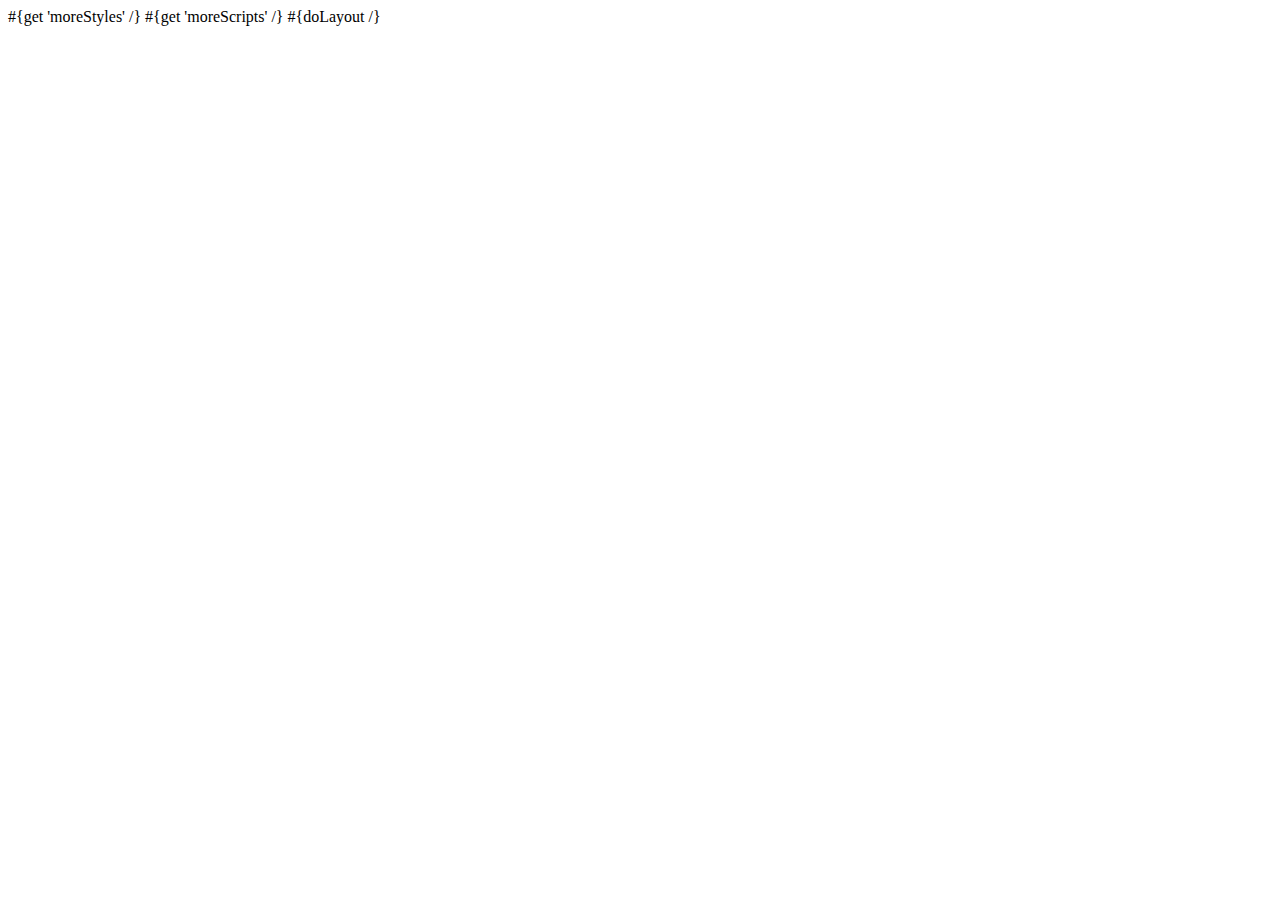
==== play-demo/app/views/main.html @ dd503473 "Play framework demo skeleton" ====
<!DOCTYPE html>

<html>
    <head>
        <title>#{get 'title' /}</title>
        <meta charset="${_response_encoding}">
        <link rel="stylesheet" media="screen" href="@{'/public/stylesheets/main.css'}">
        #{get 'moreStyles' /}
        <link rel="shortcut icon" type="image/png" href="@{'/public/images/favicon.png'}">
        <script src="@{'/public/javascripts/jquery-1.5.2.min.js'}" type="text/javascript" charset="${_response_encoding}"></script>
        #{get 'moreScripts' /}
    </head>
    <body>
        #{doLayout /}
    </body>
</html>
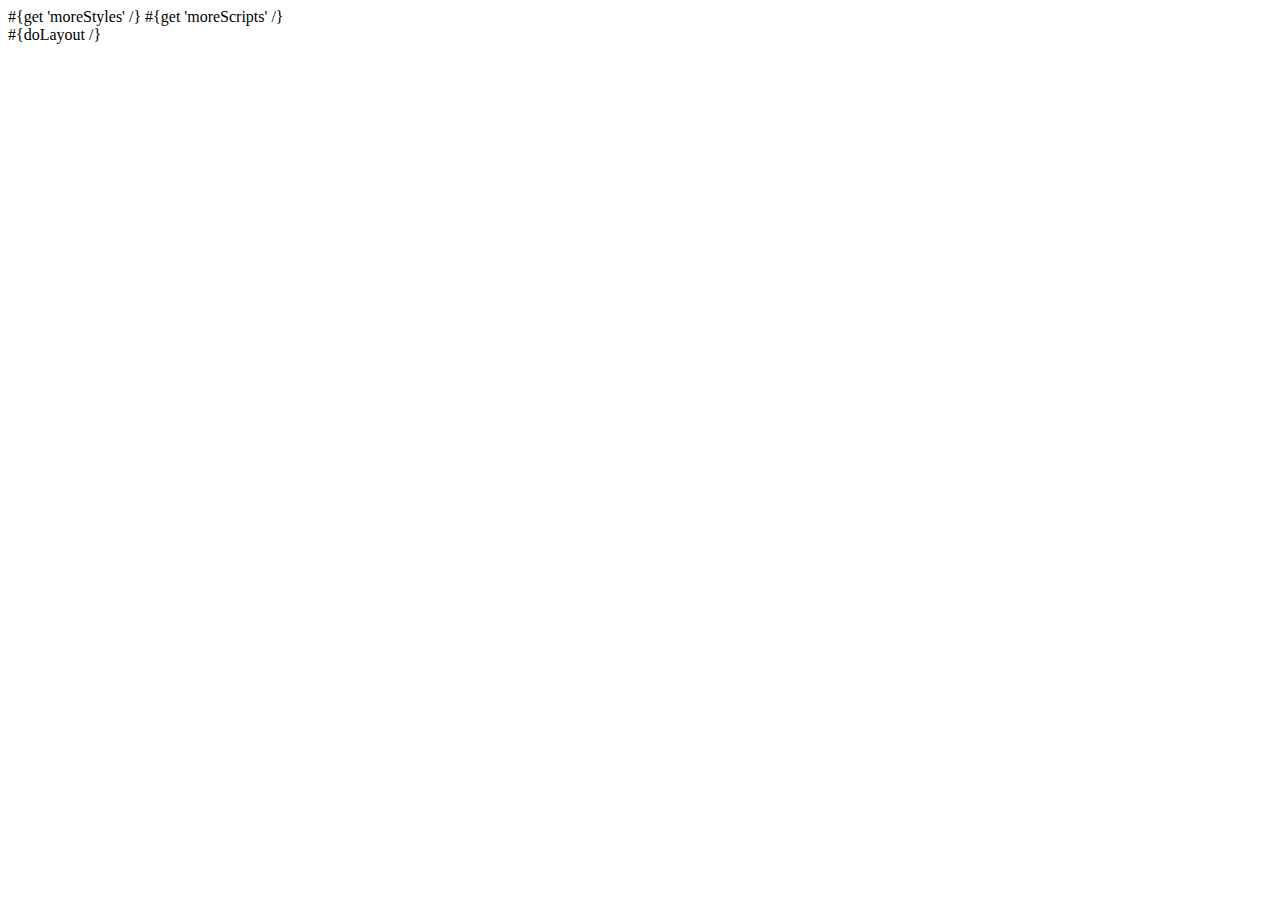
==== commit ca4c3ff7: "Work in progress ... Use play to run the demo" ====
--- a/play-demo/app/views/main.html
+++ b/play-demo/app/views/main.html
@@ -1,16 +1,24 @@
 <!DOCTYPE html>
 
 <html>
-    <head>
-        <title>#{get 'title' /}</title>
-        <meta charset="${_response_encoding}">
-        <link rel="stylesheet" media="screen" href="@{'/public/stylesheets/main.css'}">
-        #{get 'moreStyles' /}
-        <link rel="shortcut icon" type="image/png" href="@{'/public/images/favicon.png'}">
-        <script src="@{'/public/javascripts/jquery-1.5.2.min.js'}" type="text/javascript" charset="${_response_encoding}"></script>
-        #{get 'moreScripts' /}
-    </head>
-    <body>
-        #{doLayout /}
-    </body>
+<head>
+    <title>#{get 'title' /}</title>
+    <meta charset="${_response_encoding}">
+    <link rel="stylesheet" media="screen" href="@{'/public/stylesheets/main.css'}">
+    <link rel="stylesheet" href="@{'/public/stylesheets/javaone.css'}" type="text/css"/>
+    #{get 'moreStyles' /}
+
+    <link rel="shortcut icon" type="image/png" href="@{'/public/images/favicon.png'}">
+    <script src="@{'/public/javascripts/jquery-1.5.2.min.js'}" type="text/javascript"
+            charset="${_response_encoding}"></script>
+    #{get 'moreScripts' /}
+</head>
+<body>
+    <div id="templateHeader">
+        <a target="_blank" href="http://www.oracle.com/javaone/index.html">
+            <div id="javaOneHeaderLink"></div>
+        </a>
+    </div>
+    #{doLayout /}
+</body>
 </html>
